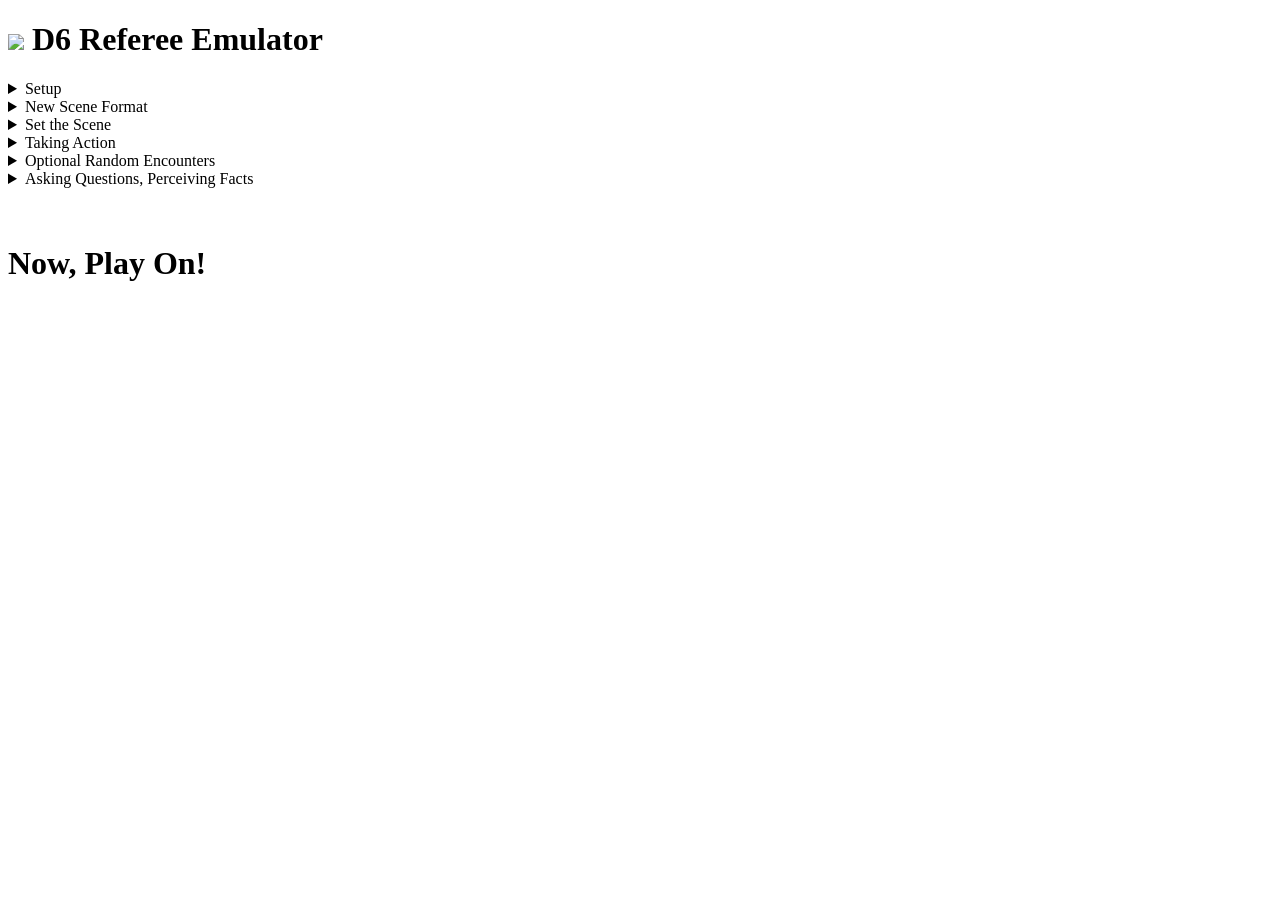
==== index.html @ d4572a05 "added text" ====
<!DOCTYPE html>
<html lang="en">
<head>
    <meta charset="UTF-8">
    <meta name="viewport" content="width=device-width, initial-scale=1.0">
    <title>D6 Solo</title>
    
    <link rel="stylesheet" href="style.css">
</head>
<body>
    
    <h1><img class="spin" id="img-d6" src="d6.png"> D6 Referee Emulator</h1>
    <details>
        <summary>Setup</summary>
        
        <ul>
            <b>List, track & maintain the following:</b>
            <br><br>
            <li>Themes (Campaign, Adventures, Scenes, etc.)</li>
            <li>Characters / Factions (wants / needs / goals & progress moves)</li>
            <li>Threads / Rumors</li>
            <li>Maps (Campaign, Adventures, Scenes, etc.)</li>
        </ul>
    </details>
    <details>
        <summary>New Scene Format</summary>
        
        <ul>
            <b>Roll 1d6:</b>
            <br><br>
            <li>1-3 Action</li>
            <li>4-5 Quiet</li>
            <li>6 Meanwhile...</li>
        </ul>
        <button id="btn-d6-new-scene-format">Random Scene Format</button>
        <span id="display-d6-new-scene-format"></span>
    </details>
    <details>
        <summary>Set the Scene</summary>
        <ul>
            <li>Basic Elements: Location, Goal, Complication, Reward</li>
            <li>Create a title.</li>
            <li>List themes / situational aspects / senses.</li>
            <li>Create a map and/or zones.</li>
            <li>Note the time, date, visibility, weather / atmosphere, etc.</li>
            <li>Set the challenge
                <ul>
                    <li>Enemies (Threats, Hitters, Bosses, Fillers, etc.)</li>
                    <li>Obstacles (Hazards, Blocks, Distractions, etc.)</li>
                    <li>Constrains (Countdowns, Limitations, Restrictions, Resistances, etc.)</li>
                </ul>
            </li>
        </ul>
    </details>
    <details>
        <summary>Taking Action</summary>
        <br>
        <b>Action Declaration</b>
        <ul>
            <li>A flashback might be possible</li>
            <li>Declare your action and intention.</li>
            <li>Declare your approach:
                <ul>
                    <li>careful</li>
                    <li>clever</li>
                    <li>flashy</li>
                    <li>forceful</li>
                    <li>quick</li>
                    <li>sneaky</li>
                    <li>other...</li>
                </ul>
            </li>
            </ul>
            <ul>
                <li>Set Outcome A: Describe what a 'Hit' looks like.</li>
                <li>Set Outcome B: Describe what a 'Miss' looks like.</li>
                <li>Determine how long the action will take.</li>
            </ul>

            <b>Action Assessment</b>
            <ul>
                <li>Impossible (Try another way)</li>
                <li>Demands a cost.</li>
                <li>Needs extra steps.</li>
                <li>Requires a particular item or resource.</li>
                <li>Presents a risk. <b>(Only roll to avoid risk)</b></li>
            </ul>
                
            <b>Advantage / Disadvantage</b>
                <ul>
                    <li>If advantaged (characteristic, skill, situation, etc.), prepare 2d6 and keep the highest result.</li>
                    <li>Else if disadvantaged (hindered, injured, burdened, etc.), prepare 2d6 and keep the lowest result.</li>
                    <li>Else, prepare 1d6.</li>
                </ul>
            <b>Assistance</b> 
            <ul>
                <li>If a character uses their turn to help, they roll. You take the highest overall result. Your ally shares any consequences.</li>
            </ul>
            <b>Roll Dice</b>
            <br><br>
            <div class="indent outcomes" id="outcome-6">6: A amplified!</div>
            <div class="indent outcomes" id="outcome-5">5: A as expected.</div>
            <div class="indent outcomes" id="outcome-4">4: A, but with a twist or counter event.</div>
            <div class="indent outcomes" id="outcome-3">3: B, but with a twist or counter event.</div>
            <div class="indent outcomes" id="outcome-2">2: B as expected.</div>
            <div class="indent outcomes" id="outcome-1">1: B amplified!</div>
            <br>
            <button id="btn-d6-a">Option A is Likely</button>
            <button id="btn-d6-x">Unsure</button>
            <button id="btn-d6-b">Option B is Likely</button>
            <br><br>
            <b>Random Event</b>
            <br>A random event occurs automatically on a roll of 1 on a 1d6.
            <br>
            <button id="btn-force-random-event">Invoke Random Event</button>
            <br>
            
            <br>Random Event - Focus (1d6)
            <div class="indent focus" id="focus-5">5-6: Actor: Character(s), Creature(s)</div>
            <div class="indent focus" id="focus-3">3-4: Scenery: Environment, Atmosphere, Structure(s)</div>
            <div class="indent focus" id="focus-1">1-2: Prop or Theme</div>
            
            <br>Rndom Event - Action (1d6)
            <div class="indent action" id="action-4">4-6: ...creates an opportunity / provides an advantage</div>
            <div class="indent action" id="action-1">1-3: ...creates a complication / imposes a disadvantage</div>
            <br>
            <b>The World Takes its Turn</b>
            <ul><li>After your turn, consider how aspects of the world around your character change, develop, and move towards their own goals.</li>
                <li>Note the passage of time.</li>
            </ul>
        </ul>
    </details>
    <details>
        <summary>Optional Random Encounters</summary>
        <ul>When time passes, roll for a random encounter.</ul>
    </details>
    <details>
        <summary>Asking Questions, Perceiving Facts</summary>
        <ol>
            <li>Envision two options (eg: [A or B], [Yes or No], etc.)</li>
            <br><li>Determine Modifiers</li>
            <br>
            <ul>
                <li>Unsure: 1d6</li>
                <li>Likely A / Yes: 2d6, keep highest</li>
                <li>Likely B / No: 2d6, keep lowest</li>
            </ul>
            <br><li>Roll Dice</li>
            <br>6. A amplified!, or Yes, and...!
            <br>5. A as expected. / Yes, as expected.
            <br>4. A, but with a twist or counter event. / Yes, but...
            <br>3. B, but with a twist or counter event. / No, but...
            <br>2. B as expected. / No, as expected.
            <br>1. B amplified! / No, and...!
        </ol>
    </details>
    <br><br>
    <h1>Now, Play On!</h1>
    
    <script src="script.js"></script>
        
</body>
</html>
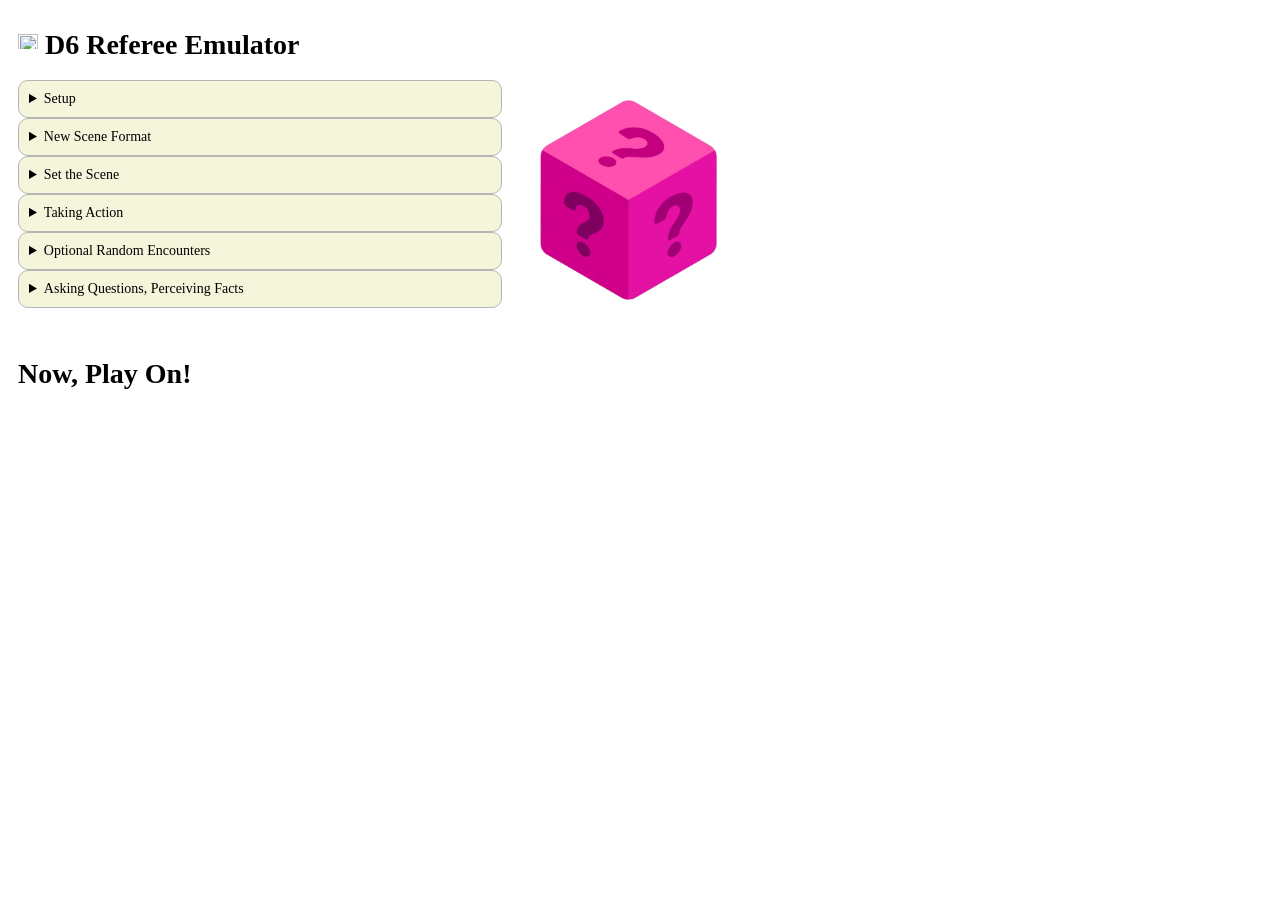
==== commit ad1188f7: "Pre adding css for random pink dice" ====
--- a/index.html
+++ b/index.html
@@ -156,6 +156,11 @@
     </details>
     <br><br>
     <h1>Now, Play On!</h1>
+
+    <!-- Trying out random dice appearance -->
+    <div id="container-pink-die">
+        <img id="pink-die" src="d6_pink.png">
+    </div>
     
     <script src="script.js"></script>
         
--- a/style.css
+++ b/style.css
@@ -0,0 +1,63 @@
+html {
+    padding: 10px;
+    max-width: 500px;
+    font-size: 14px;
+}
+
+#container-pink-die {
+    width: 200px;
+    height: 200px;
+    position: fixed;
+    top: 100px;
+    left: 50%;
+    transform: translateX(-50%);
+}
+
+#pink-die {
+    max-width: 100%;
+    max-height: 100%;
+}
+
+.hide-me {
+    display: none;
+    visibility: hidden;
+}
+
+details {
+    padding: 10px;
+    border: 1px solid rgb(180, 180, 180);
+    background-color: beige;
+    border-radius: 10px;
+}
+
+summary {
+    cursor: pointer;
+}
+
+.indent {
+    text-indent: 2em;
+    margin: 0;
+}
+
+.orange {
+    color: orangered;
+}
+
+#img-d6 {
+    width:fit-content;
+    height: 20px;
+}
+
+.spin {
+    animation: spin 4s linear alternate infinite;
+}
+
+
+@keyframes spin {
+    0% {
+        transform: rotate(0deg);
+    }
+    100% {
+        transform: rotate(360deg);
+    }
+}
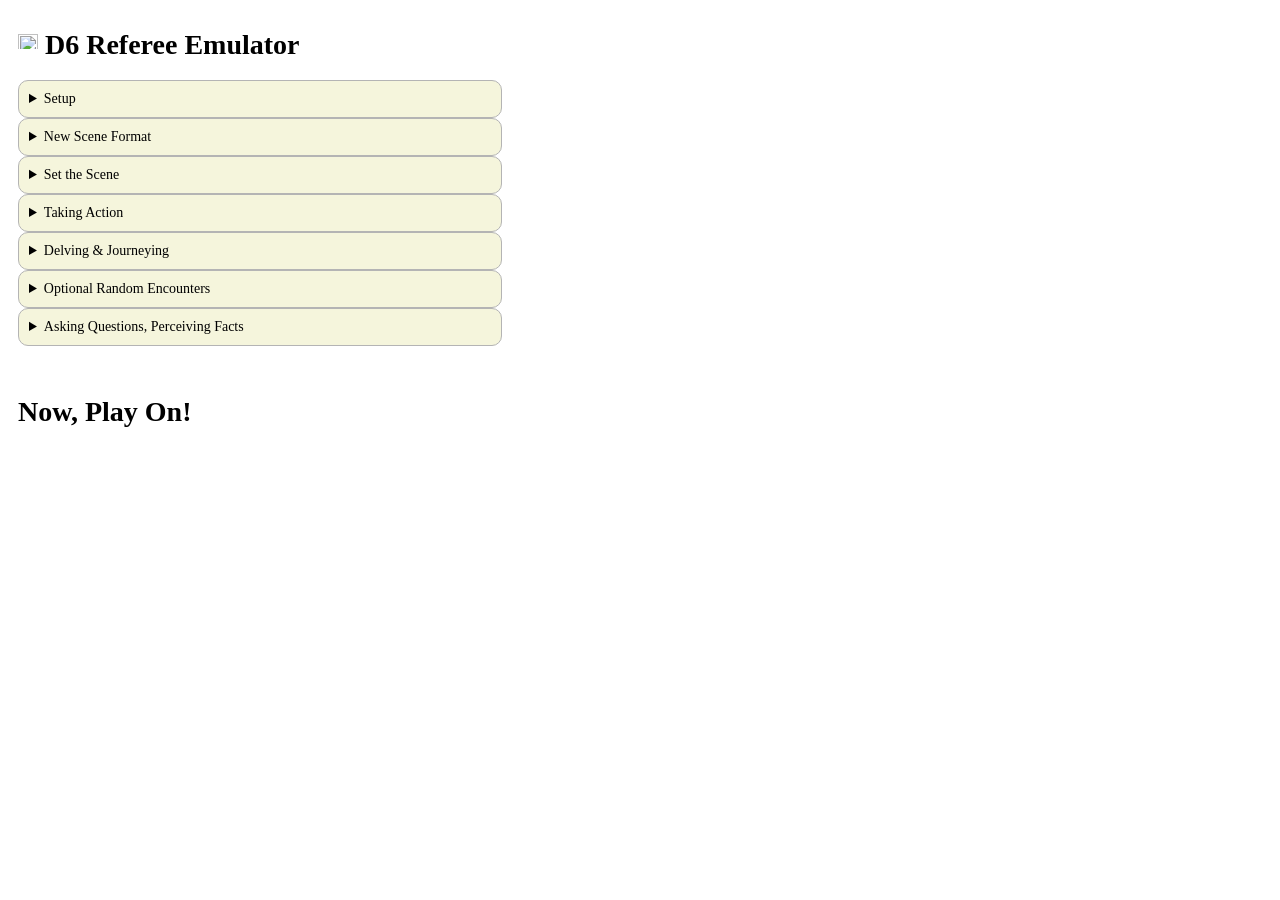
==== commit 71e7b88b: "Before I mess up the revert elements to black function" ====
--- a/index.html
+++ b/index.html
@@ -52,7 +52,7 @@
             </li>
         </ul>
     </details>
-    <details>
+    <details id="detail-taking-action">
         <summary>Taking Action</summary>
         <br>
         <b>Action Declaration</b>
@@ -108,8 +108,10 @@
             <button id="btn-d6-a">Option A is Likely</button>
             <button id="btn-d6-x">Unsure</button>
             <button id="btn-d6-b">Option B is Likely</button>
+            
             <br><br>
-            <b>Random Event</b>
+            
+            <div id="title-random-event"><b>Random Event</b></div>
             <br>A random event occurs automatically on a roll of 1 on a 1d6.
             <br>
             <button id="btn-force-random-event">Invoke Random Event</button>
@@ -129,6 +131,25 @@
                 <li>Note the passage of time.</li>
             </ul>
         </ul>
+    </details>
+    <details>
+        <summary>Delving & Journeying</summary>
+        <br>
+        <div class="indent delve-focus" id="delve-focus-5">5-6: Actor: Character(s), Creature(s)</div>
+        <div class="indent delve-focus" id="delve-focus-3">3-4: Scenery: Environment, Atmosphere, Structure(s)</div>
+        <div class="indent delve-focus" id="delve-focus-1">1-2: Prop or Theme</div>
+        <br>
+        <div class="indent delve-event" id="delve-event-4">4-6: Signs, Clues, News, etc.</div>
+        <div class="indent delve-event" id="delve-event-2">2-3: Approaching or Ahead</div>
+        <div class="indent delve-event" id="delve-event-1">1: Here and Now!</div>
+        
+        <br>
+
+        <button id="btn-delving-journeying">Delve on!</button>
+        
+        <br><br>
+        Now, envision 2 possibilities (A and B), determine likelihood, and roll.
+
     </details>
     <details>
         <summary>Optional Random Encounters</summary>
@@ -156,11 +177,6 @@
     </details>
     <br><br>
     <h1>Now, Play On!</h1>
-
-    <!-- Trying out random dice appearance -->
-    <div id="container-pink-die">
-        <img id="pink-die" src="d6_pink.png">
-    </div>
     
     <script src="script.js"></script>
         
--- a/style.css
+++ b/style.css
@@ -2,25 +2,6 @@
     padding: 10px;
     max-width: 500px;
     font-size: 14px;
-}
-
-#container-pink-die {
-    width: 200px;
-    height: 200px;
-    position: fixed;
-    top: 100px;
-    left: 50%;
-    transform: translateX(-50%);
-}
-
-#pink-die {
-    max-width: 100%;
-    max-height: 100%;
-}
-
-.hide-me {
-    display: none;
-    visibility: hidden;
 }
 
 details {
@@ -51,8 +32,6 @@
 .spin {
     animation: spin 4s linear alternate infinite;
 }
-
-
 @keyframes spin {
     0% {
         transform: rotate(0deg);
@@ -60,4 +39,22 @@
     100% {
         transform: rotate(360deg);
     }
+}
+
+.move-right-left {
+    position: relative;
+    animation: moveRL 1s ease-in-out /*infinite alternate*/;
+}
+
+@keyframes moveRL {
+    0% {
+        left: 0px;
+        
+    }
+    50% {
+        left: 100px; /*calc(100% - 50px);*/
+    }
+    100% {
+        left: 0px;
+    }
 }
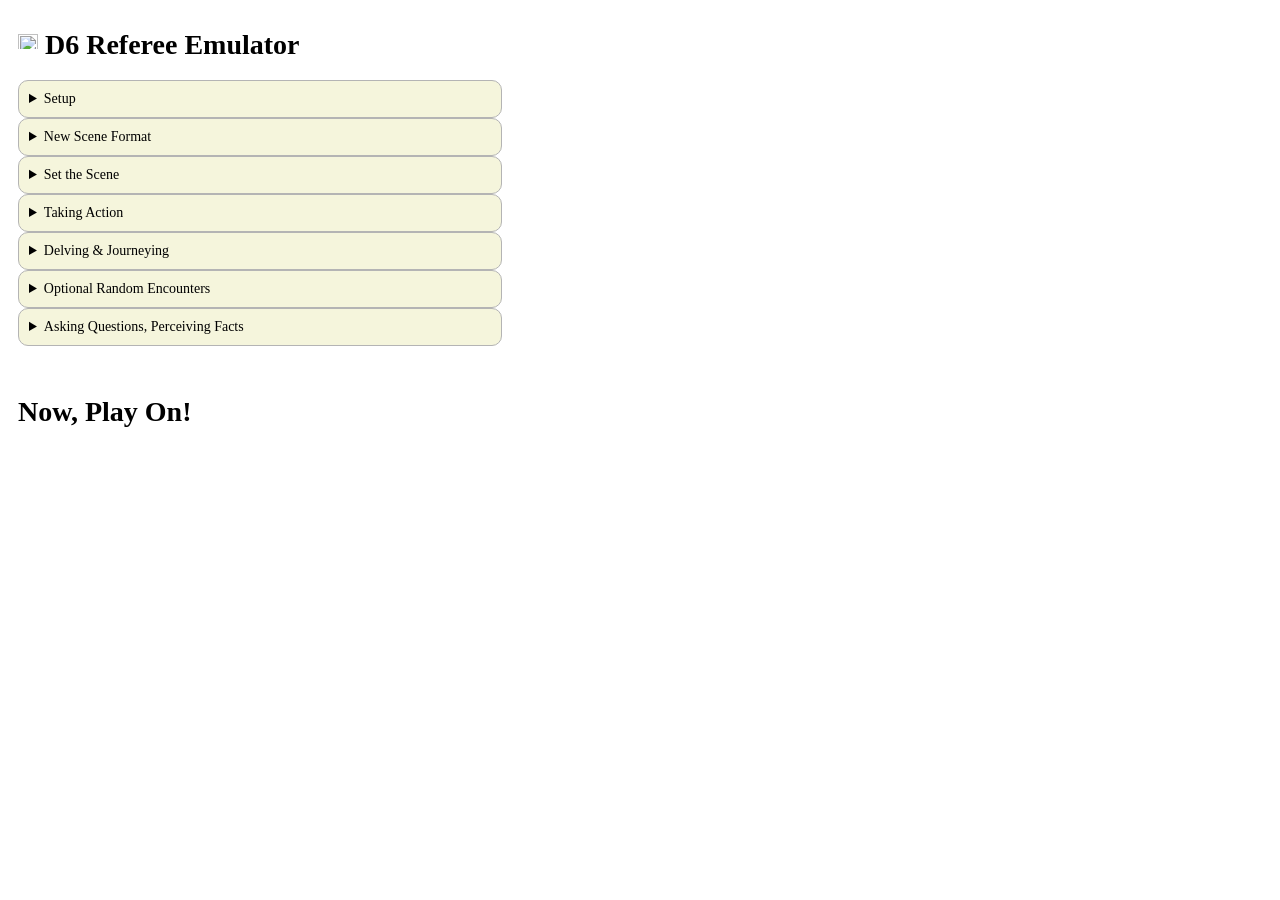
==== commit 07505fef: "Update Delving & Journeying section with process steps for area generation" ====
--- a/index.html
+++ b/index.html
@@ -135,13 +135,26 @@
     <details>
         <summary>Delving & Journeying</summary>
         <br>
+        <p>PREGENERATING AREAS
+            <br>#. Roll xdx for journey stages
+            <br>#. Consult Pythia Oracle
+            <br>#. Note POI, possible complications, threats, and themes
+            <br>#. Give each stage an evocative name.
+            <br>#. Create a random encounter table?
+        </p>
+        <p>RANDOMLY GENERATING AREAS
+            <br>• Establish your approach into / through the area, eg. cautious, but slow.
+            <br>• Consult Pythia Oracle for details / themes
+            <br>• Roll below for Focus & Action if necessary
+        </p>
+
         <div class="indent delve-focus" id="delve-focus-5">5-6: Actor: Character(s), Creature(s)</div>
         <div class="indent delve-focus" id="delve-focus-3">3-4: Scenery: Environment, Atmosphere, Structure(s)</div>
         <div class="indent delve-focus" id="delve-focus-1">1-2: Prop or Theme</div>
         <br>
-        <div class="indent delve-event" id="delve-event-4">4-6: Signs, Clues, News, etc.</div>
-        <div class="indent delve-event" id="delve-event-2">2-3: Approaching or Ahead</div>
-        <div class="indent delve-event" id="delve-event-1">1: Here and Now!</div>
+        <div class="indent delve-event" id="delve-action-4">4-6: Signs, Clues, News, etc.</div>
+        <div class="indent delve-event" id="delve-action-2">2-3: Approaching or Ahead</div>
+        <div class="indent delve-event" id="delve-action-1">1: Here and Now!</div>
         
         <br>
 
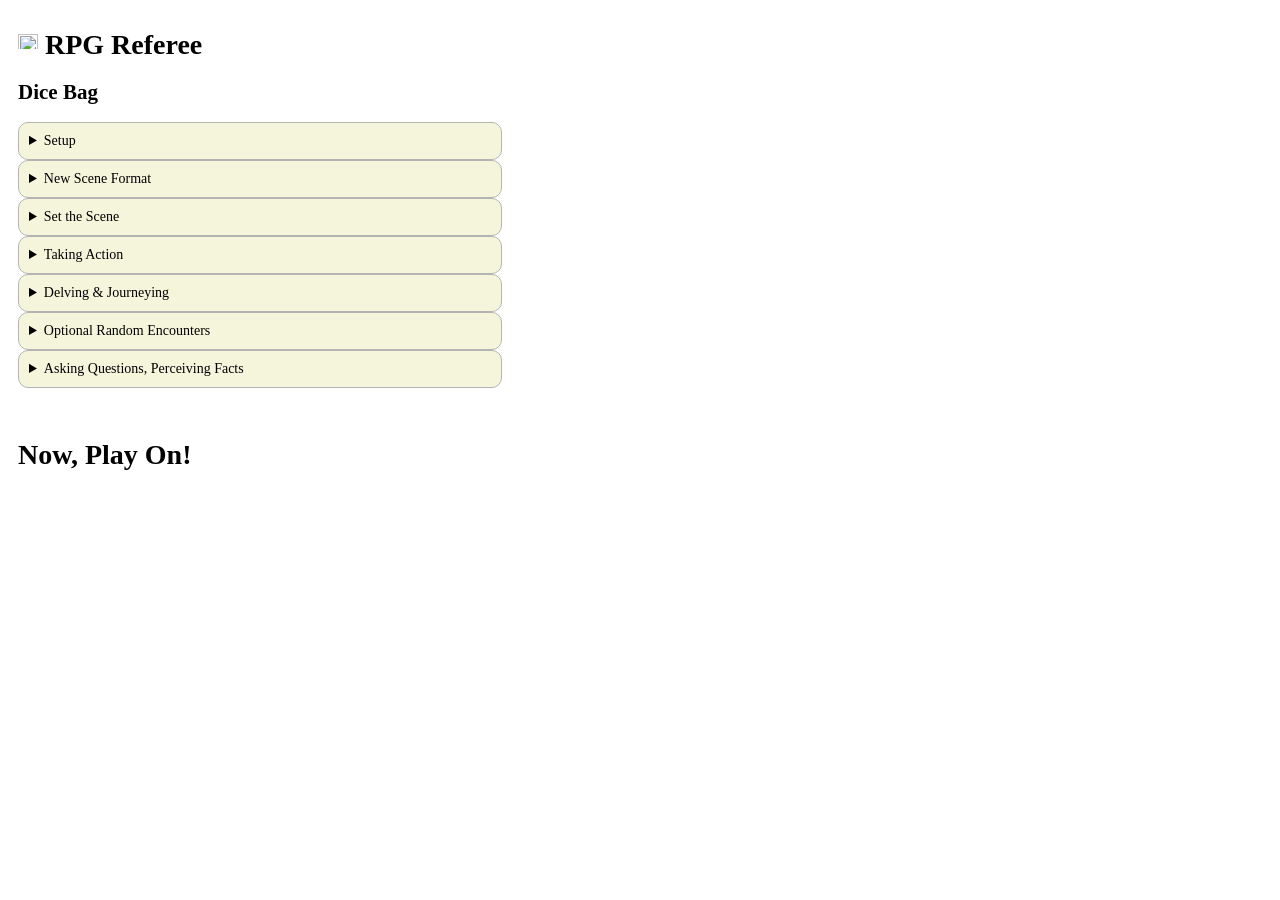
==== commit 67cbcd81: "Update header title and clean up whitespace in script.js" ====
--- a/index.html
+++ b/index.html
@@ -9,7 +9,11 @@
 </head>
 <body>
     
-    <h1><img class="spin" id="img-d6" src="d6.png"> D6 Referee Emulator</h1>
+    <h1><img class="spin" id="img-d6" src="d6.png"> RPG Referee</h1>
+    <h2>Dice Bag</h2>
+    <div id="container-dice-bag">
+        <!-- Dynamically create buttons for polydice-->
+    </div>
     <details>
         <summary>Setup</summary>
         
@@ -123,8 +127,8 @@
             <div class="indent focus" id="focus-1">1-2: Prop or Theme</div>
             
             <br>Rndom Event - Action (1d6)
-            <div class="indent action" id="action-4">4-6: ...creates an opportunity / provides an advantage</div>
-            <div class="indent action" id="action-1">1-3: ...creates a complication / imposes a disadvantage</div>
+            <div class="indent action" id="action-4">4-6: ...introduces an opportunity / provides an advantage</div>
+            <div class="indent action" id="action-1">1-3: ...suffers or creates a complication / suffers or creates a disadvantage</div>
             <br>
             <b>The World Takes its Turn</b>
             <ul><li>After your turn, consider how aspects of the world around your character change, develop, and move towards their own goals.</li>
